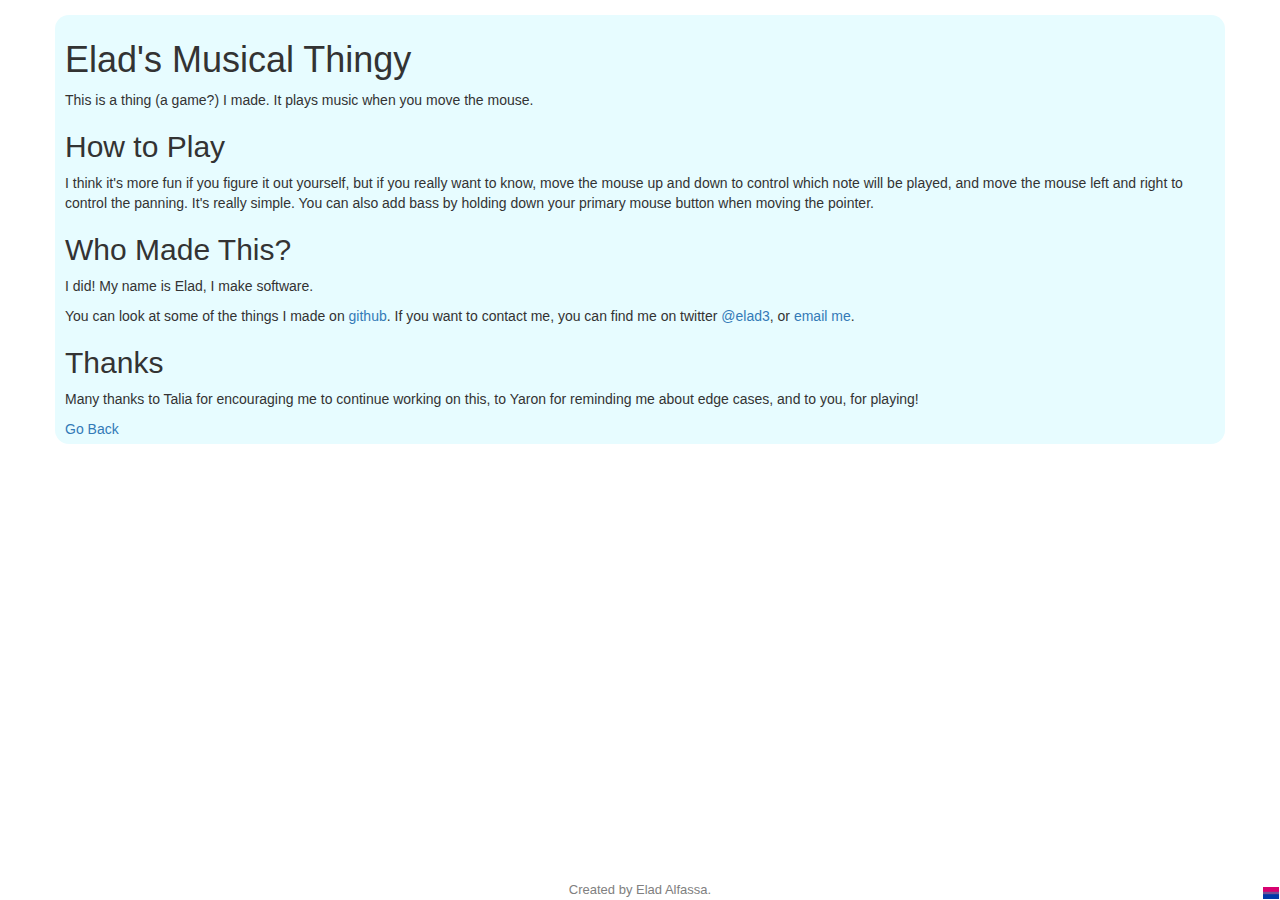
==== about.html @ ef0821a4 "New ui" ====
<!doctype html>
<html class="no-js" lang="">
    <head>
        <meta charset="utf-8">
        <meta http-equiv="X-UA-Compatible" content="IE=edge,chrome=1">
        <title>Elad's Musical Thingy</title>
        <meta name="description" content="It plays music">
        <meta name="viewport" content="width=device-width, initial-scale=1">

        <link rel="stylesheet" href="css/bootstrap.min.css">
        <link rel="stylesheet" href="css/bootstrap-theme.min.css">
        <link rel="stylesheet" href="css/main.css">
        <script src="js/vendor/modernizr-2.8.3.min.js"></script>
    </head>
    <body>
        <!--[if lt IE 8]>
            <p class="browserupgrade">You are using an <strong>outdated</strong> browser. Please <a href="http://browsehappy.com/">upgrade your browser</a> to improve your experience.</p>
        <![endif]-->
      <article class="container about">
        <h1>Elad's Musical Thingy</h1>
        <p>This is a thing (a game?) I made. It plays music when you move the mouse.</p>
        <h2>How to Play</h2>
        <p>I think it's more fun if you figure it out yourself, but if you really want to know, move the mouse up and down to control which note will be played, and move the mouse left and right to control the panning. It's really simple. You can also add bass by holding down your primary mouse button when moving the pointer.</p>
        <h2>Who Made This?</h2>
        <p>I did! My name is Elad, I make software.</p>
        <p>You can look at some of the things I made on <a href="https://github.com/elad661/">github</a>. If you want to contact me, you can find me on twitter <a href="https://twitter.com/elad3">@elad3</a>, or <a href="mailto:musicalthingy@eladalfassa.com">email me</a>.</p>
        <h2>Thanks</h2>
        <p>Many thanks to Talia for encouraging me to continue working on this, to Yaron for reminding me about edge cases, and to you, for playing!</p>
        <a class="goback" href="index.html">Go Back</a>
      </article>
      <script src="https://ajax.googleapis.com/ajax/libs/jquery/1.11.2/jquery.min.js"></script>
      <footer>
        Created by Elad Alfassa.
      </footer>
      <script>window.jQuery || document.write('<script src="js/vendor/jquery-1.11.2.min.js"><\/script>')</script>

      <script src="js/vendor/bootstrap.min.js"></script>
      <script src="js/vendor/AnimationFrame.min.js"></script>
      <script src="js/plugins.js"></script>
      <script src="js/main.js"></script>
      <svg width="16" height="12">
        <rect width="100%" height="50%" fill="#d70270"></rect>
        <rect width="100%" y="50%" height="50%" fill="#0038a8"></rect>
        <rect width="100%" y="40%" height="20%" fill="#734f96"></rect>
      </svg>
    </body>
</html>
---- css/main.css ----
#musicalzone canvas {
    position: absolute;
    top: 0;
    left: 0;
    width: 100%;
    height: 100%;
    pointer-events: none;
}
#foreground_canvas {
    z-index: 9;
}
#background_canvas {
    z-index: -1;
}

html, body {
    height: 100%;
    padding: 0;
    overflow: hidden;
}

header.container {
    width: 80%;
    padding: 5px;
}

#musicalzone {
    height: 85%;
    width: 80%;
    margin-left: auto;
    margin-right: auto;
    border: 1px solid black;
    position: relative;
}

@keyframes falling_note{
  0% {
    opacity:1;
  }
  100% {
    opacity:0.1;
    top: 100%;
  }
}
.notebubble {
    animation: falling_note linear 0.95s;
    animation-iteration-count: 1;
    position: absolute;
    z-index: 5;
    width: 50px;
    font-size: 22px;
    background: #F00 none repeat scroll 0% 0%;
    border-radius: 50px;
    padding: 0;
    margin: 0;
    overflow: hidden;
    height: 50px;
    line-height: 50px;
    text-align: center;
    color: white;
    pointer-events: none;
}

/* Do */
.notebubble.C {
    background: #800000;
}
/* Re */
.notebubble.D {
    background: #B3AECD;
}
/* Mi */
.notebubble.E {
    background: #33CC33;
}
/* Fa */
.notebubble.F {
    background: #FF9900;
}
/* Sol */
.notebubble.G {
    background: #6600CC;
}
/* La */
.notebubble.A {
    background: #FF66FF;
}
/* Si */
.notebubble.B {
    background: #CCFFFF;
    color: black;
}


footer {
    text-align: center;
    font-size: small;
    color: gray;
    position: absolute;
    width: 100%;
    bottom: 0;
}
svg {
    position: absolute;
    right: 1px;
    bottom: 1px;
}

@keyframes blurin {
    0% {
        text-shadow: 1px 1px 25px rgba(0, 0, 0, 0.1);
        color: transparent;
    }
    100% {
	    text-shadow: 1px 1px 3px rgba(0, 0, 0, 0.2);
	    color: rgba(0, 0, 0, 0.1);
    }
}
@keyframes blurout {
    0% {
	    text-shadow: 1px 1px 3px rgba(0, 0, 0, 0.2);
    }
    100% {
        text-shadow: 1px 1px 25px rgba(0, 0, 0, 0.0);
        color: transparent;
    }
}

.positive {
    animation: blurin linear;
    animation-duration: 3s;
    animation-iteration-count: 1;
	color: rgba(0, 0, 0, 0.1);
	font-size: 11rem;
	text-align: center;
	text-shadow: 1px 1px 3px rgba(0, 0, 0, 0.2);
	font-family: 'Open Sans', sans-serif;
}
.positive.blurout {
    animation: blurout linear;
    animation-duration: 4s;
    animation-iteration-count: 1;
    animation-delay: 2s;
}

.about {
    background: rgb(231, 252, 255) none repeat scroll 0% 0%;
    padding: 5px 5px 5px 10px;
    margin-top: 15px;
    padding-left: 10px;
    border-radius: 14px;
}

header p a {
    float: right;
}
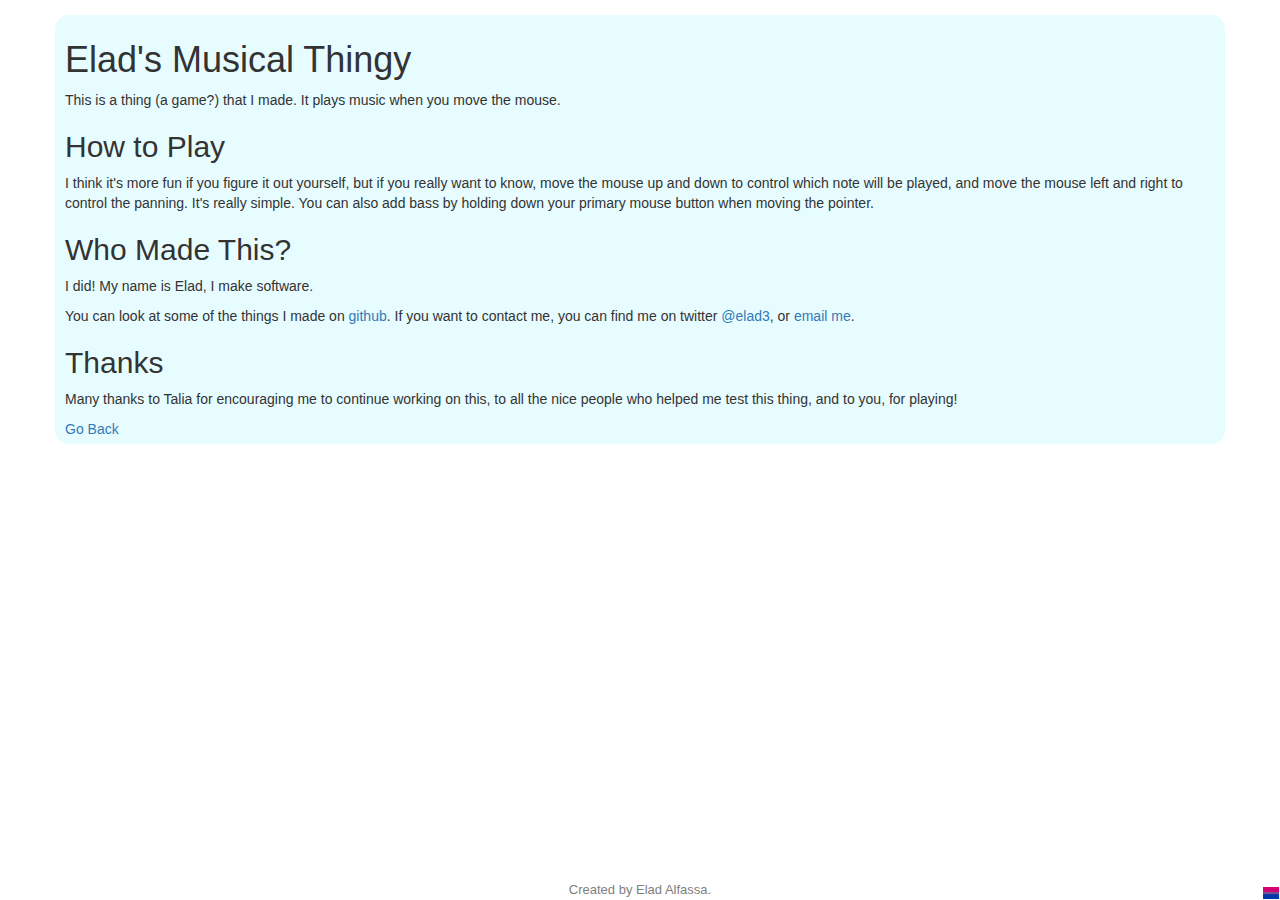
==== commit e05031c4: "Minor text tweaks to about.html" ====
--- a/about.html
+++ b/about.html
@@ -18,14 +18,14 @@
         <![endif]-->
       <article class="container about">
         <h1>Elad's Musical Thingy</h1>
-        <p>This is a thing (a game?) I made. It plays music when you move the mouse.</p>
+        <p>This is a thing (a game?) that I made. It plays music when you move the mouse.</p>
         <h2>How to Play</h2>
         <p>I think it's more fun if you figure it out yourself, but if you really want to know, move the mouse up and down to control which note will be played, and move the mouse left and right to control the panning. It's really simple. You can also add bass by holding down your primary mouse button when moving the pointer.</p>
         <h2>Who Made This?</h2>
         <p>I did! My name is Elad, I make software.</p>
         <p>You can look at some of the things I made on <a href="https://github.com/elad661/">github</a>. If you want to contact me, you can find me on twitter <a href="https://twitter.com/elad3">@elad3</a>, or <a href="mailto:musicalthingy@eladalfassa.com">email me</a>.</p>
         <h2>Thanks</h2>
-        <p>Many thanks to Talia for encouraging me to continue working on this, to Yaron for reminding me about edge cases, and to you, for playing!</p>
+        <p>Many thanks to Talia for encouraging me to continue working on this, to all the nice people who helped me test this thing, and to you, for playing!</p>
         <a class="goback" href="index.html">Go Back</a>
       </article>
       <script src="https://ajax.googleapis.com/ajax/libs/jquery/1.11.2/jquery.min.js"></script>
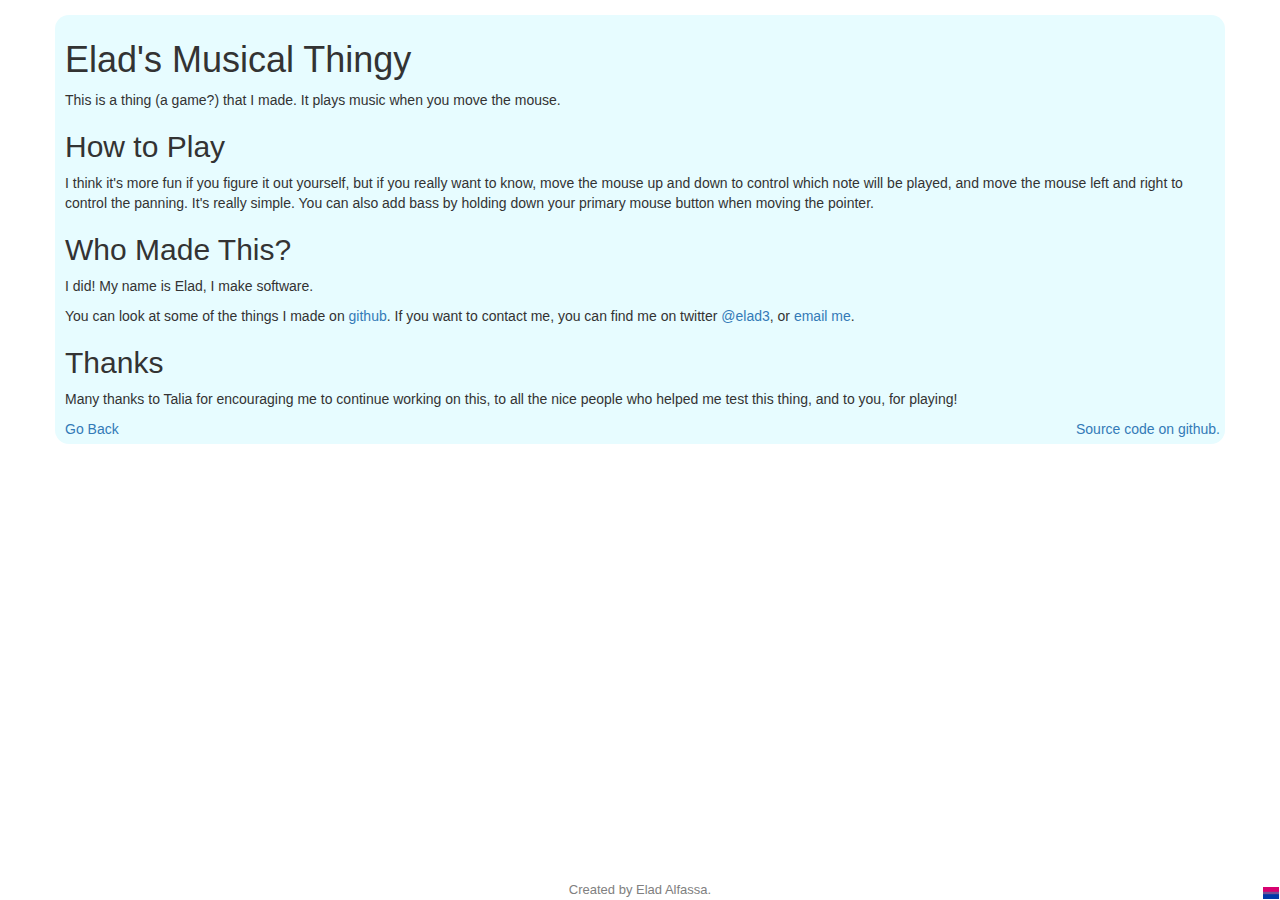
==== commit 4537a3db: "Add link to source code on github" ====
--- a/about.html
+++ b/about.html
@@ -26,7 +26,7 @@
         <p>You can look at some of the things I made on <a href="https://github.com/elad661/">github</a>. If you want to contact me, you can find me on twitter <a href="https://twitter.com/elad3">@elad3</a>, or <a href="mailto:musicalthingy@eladalfassa.com">email me</a>.</p>
         <h2>Thanks</h2>
         <p>Many thanks to Talia for encouraging me to continue working on this, to all the nice people who helped me test this thing, and to you, for playing!</p>
-        <a class="goback" href="index.html">Go Back</a>
+        <a class="goback" href="index.html">Go Back</a><a class="sourcecode" href="https://github.com/elad661/musicalthingy">Source code on github.</a>
       </article>
       <script src="https://ajax.googleapis.com/ajax/libs/jquery/1.11.2/jquery.min.js"></script>
       <footer>
--- a/css/main.css
+++ b/css/main.css
@@ -100,6 +100,11 @@
     width: 100%;
     bottom: 0;
 }
+
+a.sourcecode {
+    float: right;
+}
+
 svg {
     position: absolute;
     right: 1px;
@@ -151,6 +156,15 @@
     border-radius: 14px;
 }
 
+#gamename {
+	font-size: 11rem;
+	text-align: center;
+	font-family: 'Open Sans', sans-serif;
+	text-shadow: 1px 1px 1px rgba(0,0,0,0.8);
+	color: #A640AD;
+	pointer-events: none;
+}
+
 header p a {
     float: right;
 }
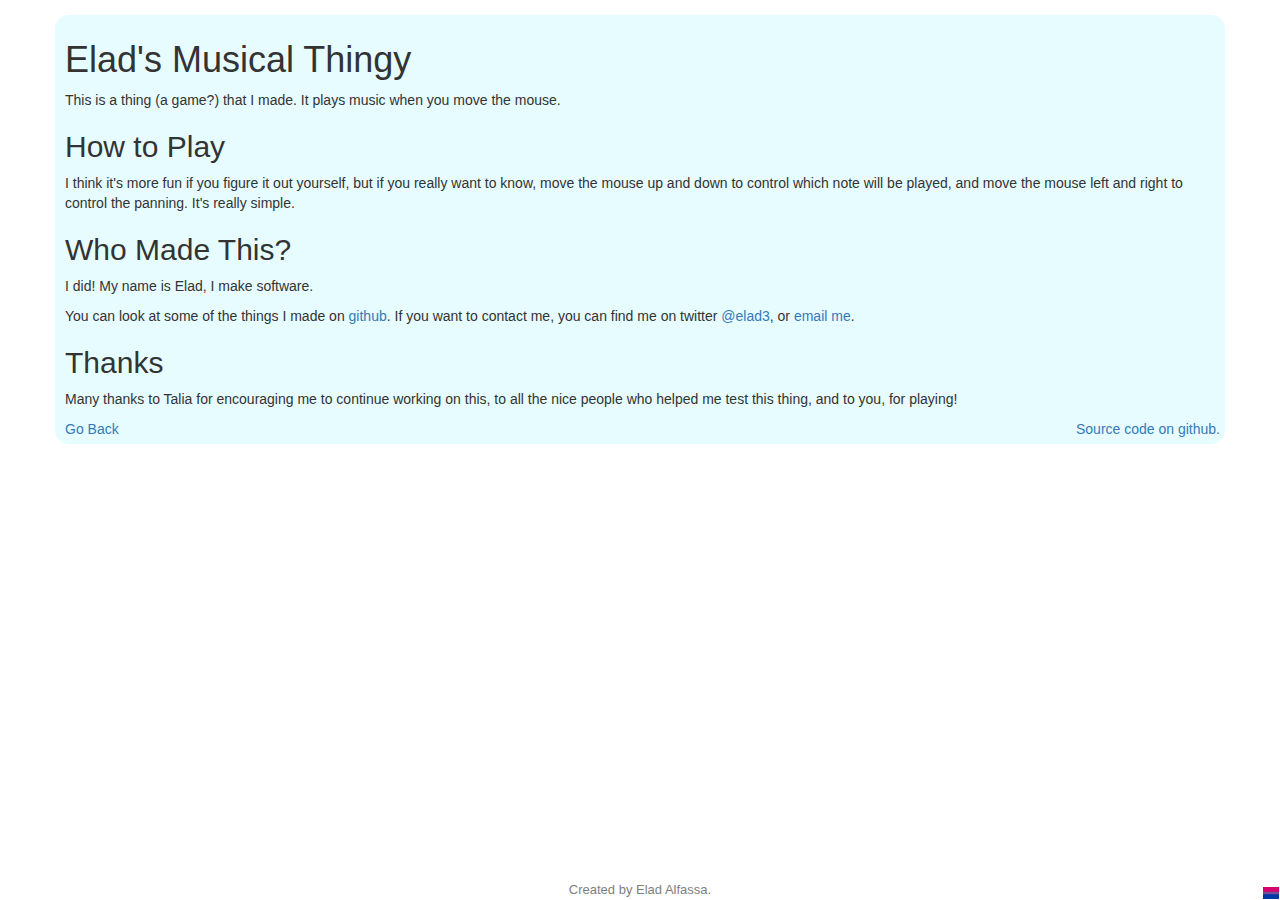
==== commit 6dc9cdf4: "Remove refrence to the "bass" function from index.html and about.html" ====
--- a/about.html
+++ b/about.html
@@ -20,7 +20,7 @@
         <h1>Elad's Musical Thingy</h1>
         <p>This is a thing (a game?) that I made. It plays music when you move the mouse.</p>
         <h2>How to Play</h2>
-        <p>I think it's more fun if you figure it out yourself, but if you really want to know, move the mouse up and down to control which note will be played, and move the mouse left and right to control the panning. It's really simple. You can also add bass by holding down your primary mouse button when moving the pointer.</p>
+        <p>I think it's more fun if you figure it out yourself, but if you really want to know, move the mouse up and down to control which note will be played, and move the mouse left and right to control the panning. It's really simple.</p>
         <h2>Who Made This?</h2>
         <p>I did! My name is Elad, I make software.</p>
         <p>You can look at some of the things I made on <a href="https://github.com/elad661/">github</a>. If you want to contact me, you can find me on twitter <a href="https://twitter.com/elad3">@elad3</a>, or <a href="mailto:musicalthingy@eladalfassa.com">email me</a>.</p>
--- a/css/main.css
+++ b/css/main.css
@@ -59,6 +59,10 @@
     text-align: center;
     color: white;
     pointer-events: none;
+    -webkit-user-select: none;
+    -moz-user-select: none;
+    -ms-user-select: none;
+    user-select: none;
 }
 
 /* Do */
@@ -140,6 +144,11 @@
 	text-align: center;
 	text-shadow: 1px 1px 3px rgba(0, 0, 0, 0.2);
 	font-family: 'Open Sans', sans-serif;
+	pointer-events: none;
+    -webkit-user-select: none;
+    -moz-user-select: none;
+    -ms-user-select: none;
+    user-select: none;
 }
 .positive.blurout {
     animation: blurout linear;
